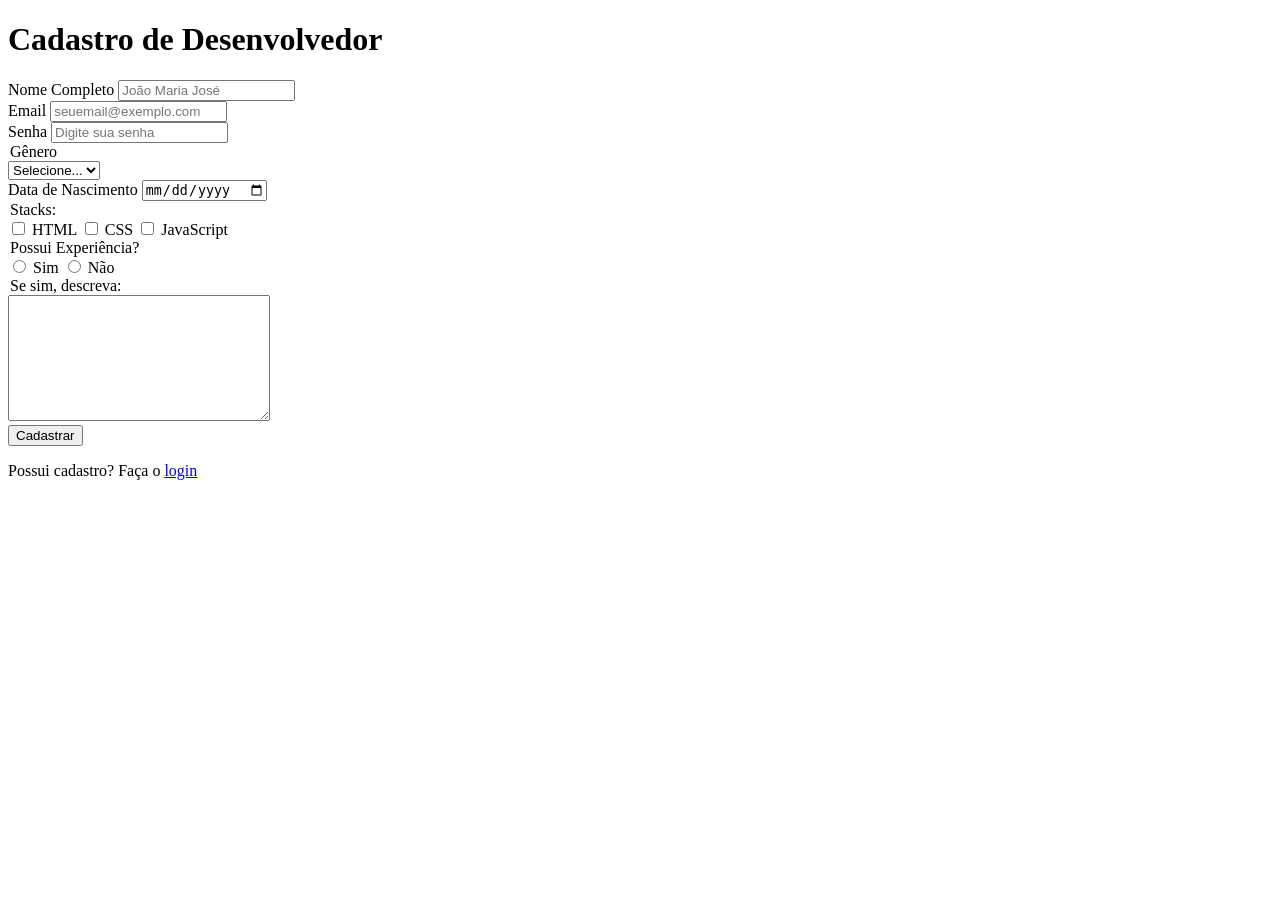
==== index.html @ ac33b770 "fomularios" ====
<!DOCTYPE html>
<html lang="pt-br">

<head>
  <meta charset="UTF-8">
  <meta name="viewport" content="width=device-width, initial-scale=1.0">
  <title>Aula Forumulários HTML</title>
  <link rel="stylesheet" href="/style/index.css">
</head>

<body>
  <main>
    <h1>Cadastro de Desenvolvedor</h1>
    <form>
      <div>
        <label class="block" for="nome">Nome Completo</label>
        <input id="nome" name="nome" type="text" placeholder="João Maria José">
      </div>
      <div>
        <label class="block" for="email">Email</label>
        <input type="email" name="email" id="email" placeholder="seuemail@exemplo.com">
      </div>
      <div>
        <label class="block" for="senha">Senha</label>
        <input type="password" name="senha" id="senha" placeholder="Digite sua senha">
      </div>
      <div>
        <legend>Gênero</legend>
        <select name="genero" id="genero">
          <option >Selecione...</option>
          <option value="m">Masculino</option>
          <option value="f">Feminino</option>
          <option value="nb">Outros</option>
        </select>
      </div>
      <div>
        <label class="block" for="nasc">Data de Nascimento</label>
        <input type="date" name="datNasc" id="nasc">
      </div>
      <div>
        <legend>Stacks:</legend>
        <input type="checkbox" name="html" id="html">
        <label for="html">HTML</label>
        <input type="checkbox" name="css" id="css">
        <label for="css">CSS</label>
        <input type="checkbox" name="javascript" id="javascript">
        <label for="javascript">JavaScript</label>
      </div>
      <div>
        <Legend>Possui Experiência?</Legend>
        <input type="radio" name="experiencia" id="sim">
        <label for="sim">Sim</label>
        <input type="radio" name="experiencia" id="não">
        <label for="não">Não</label>
        <legend>Se sim, descreva:</legend>
        <textarea name="descXp" id="descXp" cols="30" rows="8"></textarea>
      </div>
      <button type="submit">Cadastrar</button>
    </form>
    <p>Possui cadastro? Faça o <a href="login.html">login</a></p>
  </main>
</body>

</html>
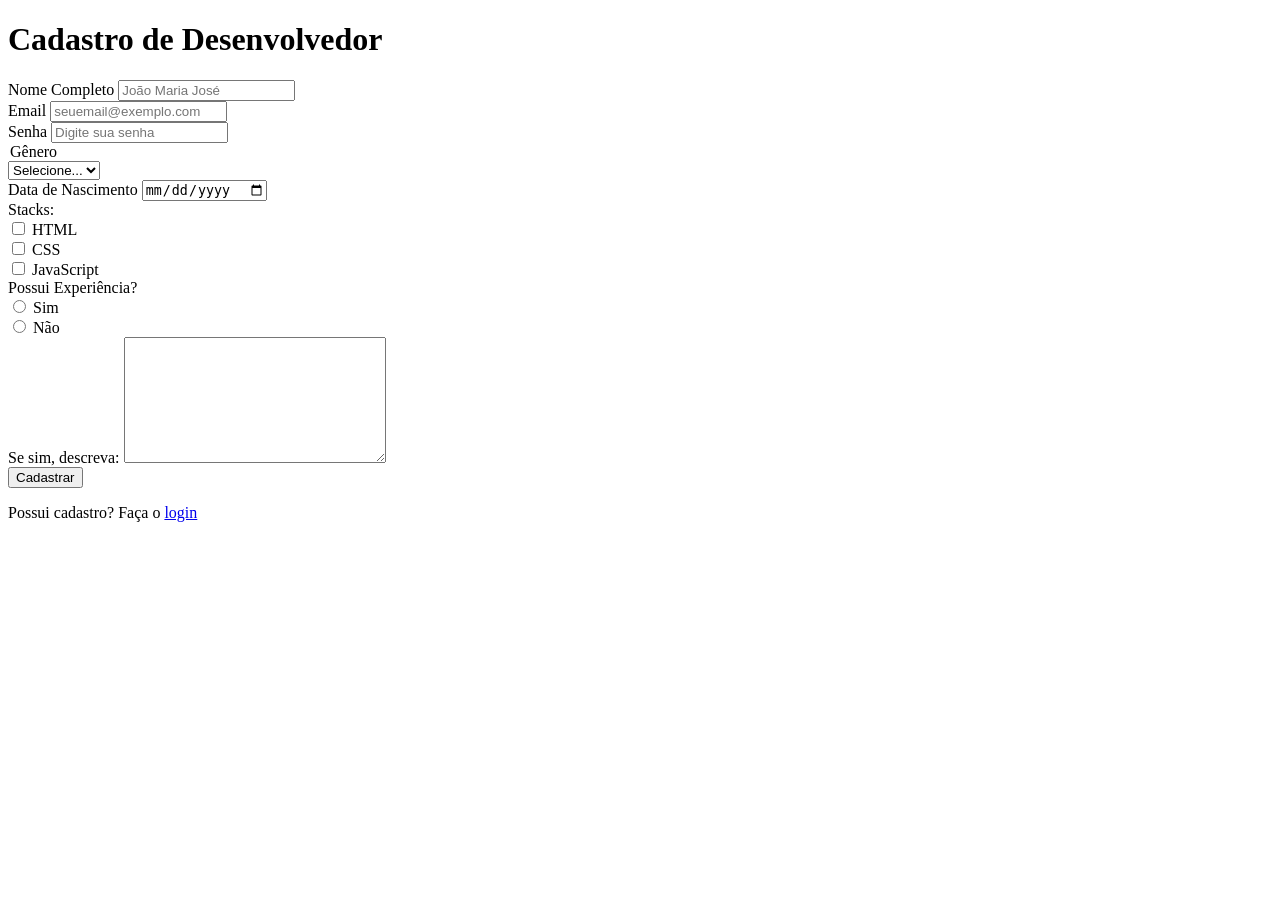
==== commit 13cfe36d: "testes" ====
--- a/index.html
+++ b/index.html
@@ -11,51 +11,61 @@
 <body>
   <main>
     <h1>Cadastro de Desenvolvedor</h1>
-    <form>
-      <div>
-        <label class="block" for="nome">Nome Completo</label>
-        <input id="nome" name="nome" type="text" placeholder="João Maria José">
+    <form class="form-container">
+      <div class="form-group">
+        <label class="form-label" for="nome">Nome Completo</label>
+        <input class="form-input" id="nome" name="nome" type="text" placeholder="João Maria José" required>
       </div>
-      <div>
-        <label class="block" for="email">Email</label>
-        <input type="email" name="email" id="email" placeholder="seuemail@exemplo.com">
+      <div class="form-group">
+        <label class="form-label" for="email">Email</label>
+        <input class="form-input" type="email" name="email" id="email" placeholder="seuemail@exemplo.com" required>
       </div>
-      <div>
-        <label class="block" for="senha">Senha</label>
-        <input type="password" name="senha" id="senha" placeholder="Digite sua senha">
+      <div class="form-group">
+        <label class="form-label" for="senha">Senha</label>
+        <input class="form-input" type="password" name="senha" id="senha" placeholder="Digite sua senha" required>
       </div>
-      <div>
+      <div class="form-group">
         <legend>Gênero</legend>
-        <select name="genero" id="genero">
-          <option >Selecione...</option>
+        <select class="form-select" name="genero" id="genero">
+          <option>Selecione...</option>
           <option value="m">Masculino</option>
           <option value="f">Feminino</option>
           <option value="nb">Outros</option>
         </select>
       </div>
-      <div>
-        <label class="block" for="nasc">Data de Nascimento</label>
-        <input type="date" name="datNasc" id="nasc">
+      <div class="form-group">
+        <label class="form-label" for="nasc">Data de Nascimento</label>
+        <input class="form-input" type="date" name="datNasc" id="nasc">
       </div>
-      <div>
-        <legend>Stacks:</legend>
-        <input type="checkbox" name="html" id="html">
-        <label for="html">HTML</label>
-        <input type="checkbox" name="css" id="css">
-        <label for="css">CSS</label>
-        <input type="checkbox" name="javascript" id="javascript">
-        <label for="javascript">JavaScript</label>
+      <div class="form-group">
+        <span class="form-label">Stacks:</span>
+        <div class="form-check">
+          <input class="form-check-input" type="checkbox" name="html" id="html">
+          <label class="form-check-label" for="html">HTML</label>
+        </div>
+        <div class="form-check">
+          <input class="form-check-input" type="checkbox" name="css" id="css">
+          <label class="form-check-label" for="css">CSS</label>
+        </div>
+        <div class="form-check">
+          <input class="form-check-input" type="checkbox" name="javascript" id="javascript">
+          <label class="form-check-label" for="javascript">JavaScript</label>
+        </div>
       </div>
-      <div>
-        <Legend>Possui Experiência?</Legend>
-        <input type="radio" name="experiencia" id="sim">
-        <label for="sim">Sim</label>
-        <input type="radio" name="experiencia" id="não">
-        <label for="não">Não</label>
-        <legend>Se sim, descreva:</legend>
-        <textarea name="descXp" id="descXp" cols="30" rows="8"></textarea>
+      <div class="form-group">
+        <span class="form-label">Possui Experiência?</span>
+        <div class="form-check">
+          <input type="radio" class="form-check-input" name="experiencia" id="sim">
+          <label class="form-check-label" for="sim">Sim</label>
+        </div>
+        <div class="form-check">
+          <input type="radio" class="form-check-input" name="experiencia" id="não">
+          <label class="form-check-label" for="não">Não</label>
+        </div>
+        <label class="form-label" for="descXp">Se sim, descreva:</label>
+        <textarea class="form-textarea" name="descXp" id="descXp" cols="30" rows="8"></textarea>
       </div>
-      <button type="submit">Cadastrar</button>
+      <button class="form-button form-button-primary" type="submit">Cadastrar</button>
     </form>
     <p>Possui cadastro? Faça o <a href="login.html">login</a></p>
   </main>
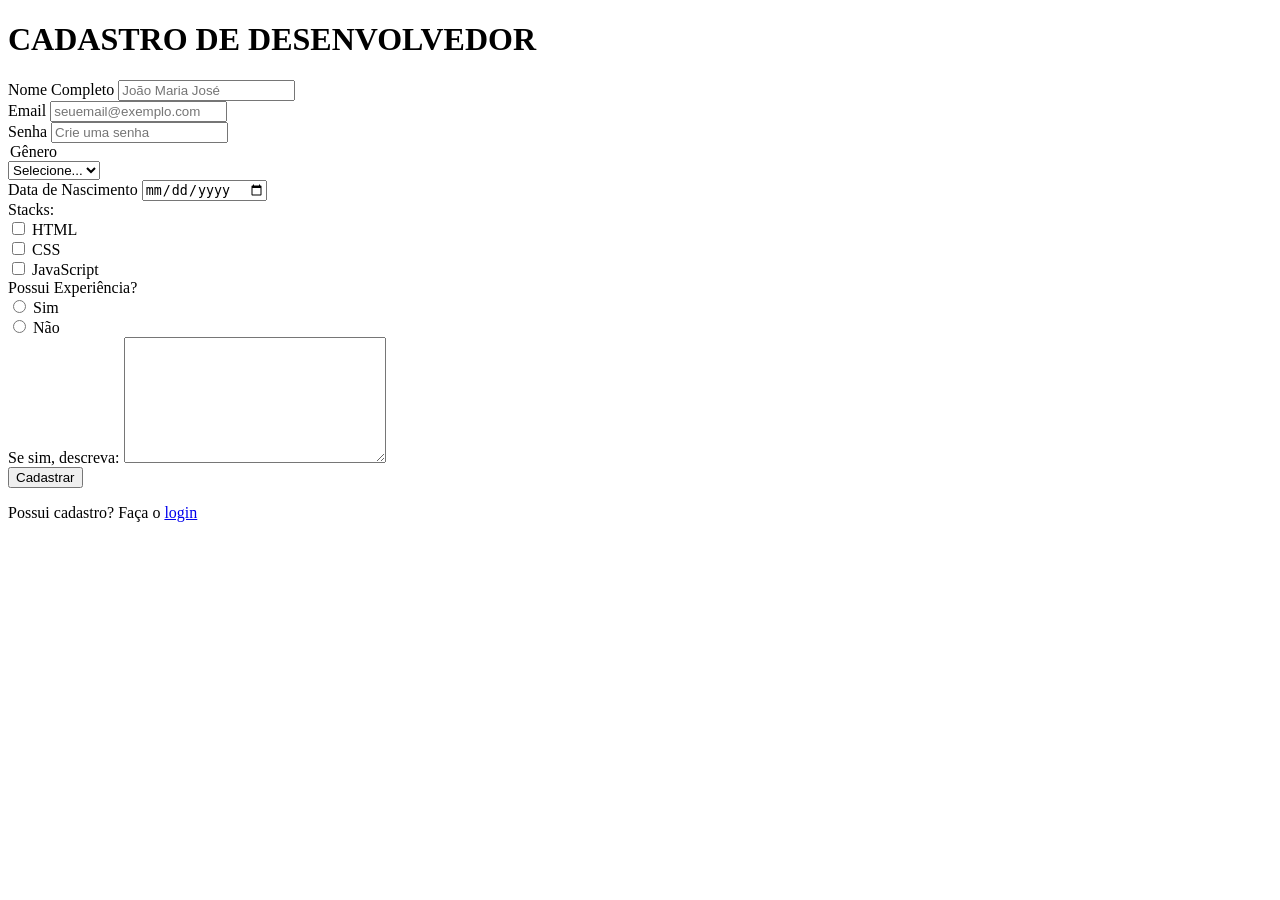
==== commit 0627dd98: "atualização" ====
--- a/index.html
+++ b/index.html
@@ -10,7 +10,7 @@
 
 <body>
   <main>
-    <h1>Cadastro de Desenvolvedor</h1>
+    <h1>CADASTRO DE DESENVOLVEDOR</h1>
     <form class="form-container">
       <div class="form-group">
         <label class="form-label" for="nome">Nome Completo</label>
@@ -22,7 +22,7 @@
       </div>
       <div class="form-group">
         <label class="form-label" for="senha">Senha</label>
-        <input class="form-input" type="password" name="senha" id="senha" placeholder="Digite sua senha" required>
+        <input class="form-input" type="password" name="senha" id="senha" placeholder="Crie uma senha" required>
       </div>
       <div class="form-group">
         <legend>Gênero</legend>
